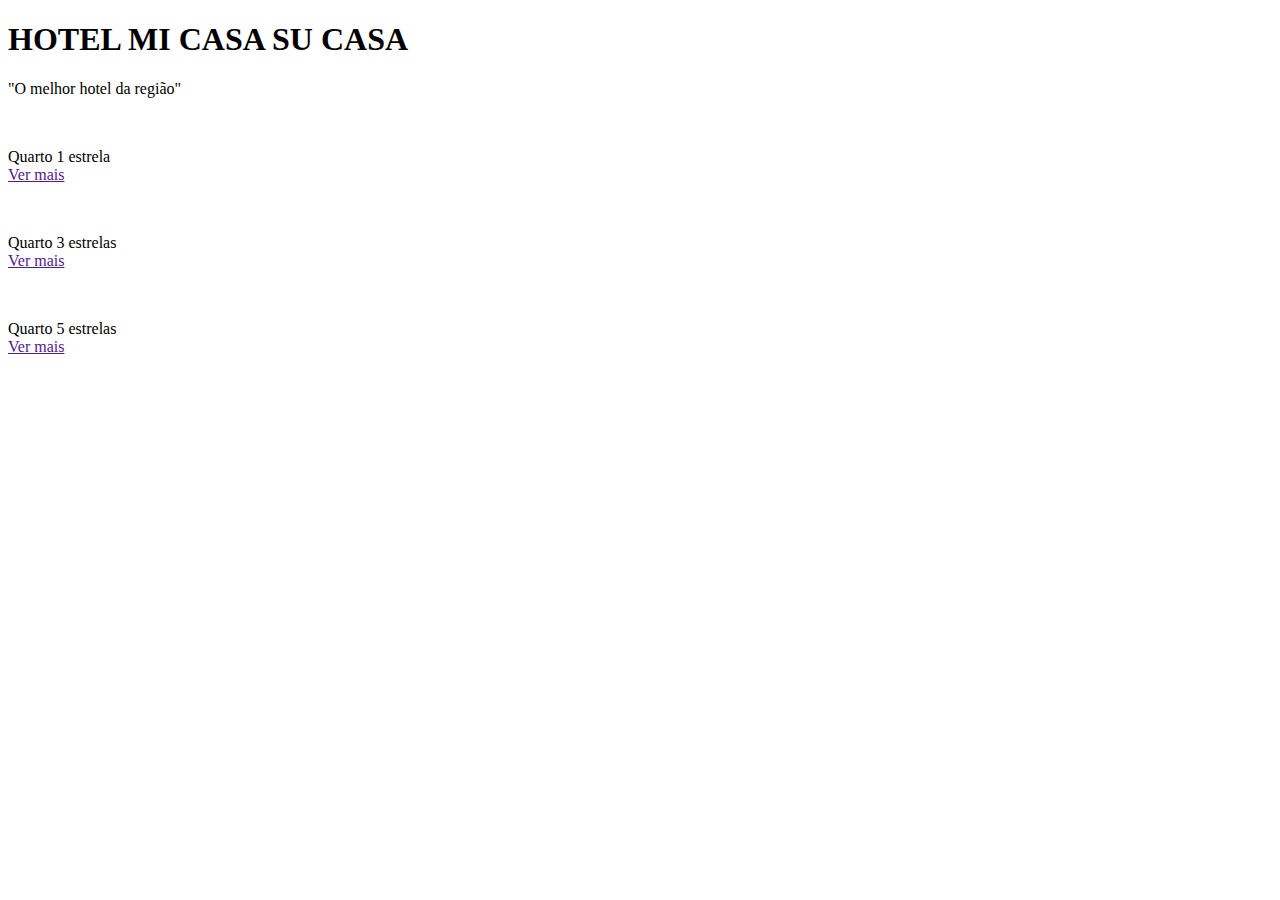
==== index.html @ a01655ca "Create index.html" ====
<!DOCTYPE html>
<html lang="PT - BR">
<head>
    <meta charset="UTF-8">
    <meta name="viewport" content="width=device-width, initial-scale=1.0">
    <title>MI CASA SU CASA</title>
    <link rel="stylesheet" href="style.css">
</head>
<body>
   <H1>HOTEL MI CASA SU CASA</H1>
<P class="P1">  "O melhor hotel da região" </P>


<div class="div1"><img class="img1" src="https://www.momondo.com.br/discover/wp-content/uploads/sites/282/2015/11/1334530b-0f9c-343d-be10-7a6676f4631f.jpg" alt=""> <p>Quarto 1 estrela <br> 
    <a href="">Ver mais</a>
</p>
</div>

<div class="div2"><img class="img2" src="https://www.gardenhotelrp.com.br/imagem_texto/20180625_142838_suite-garden-948x448-01.jpg" alt="">

<p>Quarto 3 estrelas <br> 
<a href="">Ver mais</a>
</p>
</div>

<div class="div3"><img class="img3" src="https://imagens-revista.vivadecora.com.br/uploads/2019/05/decora%C3%A7%C3%A3o-para-quarto-de-hotel-em-tons-neutros-com-roupa-de-cama-branca-e-m%C3%B3veis-de-madeira.jpg" alt="">
<p>Quarto 5 estrelas <br>
<a href="">Ver mais</a>

</p>
</div>
    

</body>
</html>
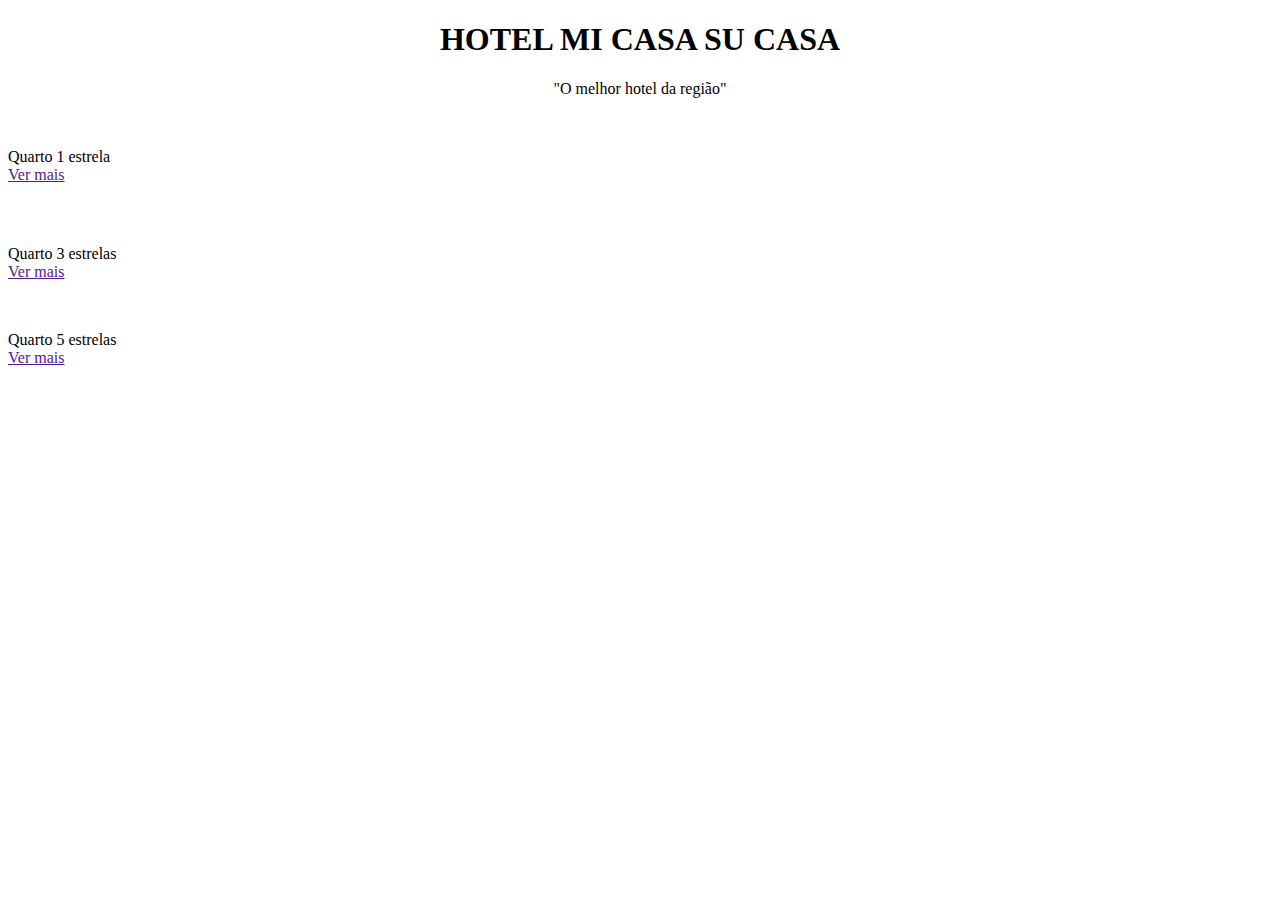
==== commit 83969a63: "Update index.html" ====
--- a/index.html
+++ b/index.html
@@ -11,7 +11,7 @@
 <P class="P1">  "O melhor hotel da região" </P>
 
 
-<div class="div1"><img class="img1" src="https://www.momondo.com.br/discover/wp-content/uploads/sites/282/2015/11/1334530b-0f9c-343d-be10-7a6676f4631f.jpg" alt=""> <p>Quarto 1 estrela <br> 
+<div class="div1"><img class="img1" src="https://f.i.uol.com.br/fotografia/2019/05/08/15573410505cd3237a49e89_1557341050_3x2_lg.jpg" alt=""> <p>Quarto 1 estrela <br> 
     <a href="">Ver mais</a>
 </p>
 </div>
@@ -23,7 +23,7 @@
 </p>
 </div>
 
-<div class="div3"><img class="img3" src="https://imagens-revista.vivadecora.com.br/uploads/2019/05/decora%C3%A7%C3%A3o-para-quarto-de-hotel-em-tons-neutros-com-roupa-de-cama-branca-e-m%C3%B3veis-de-madeira.jpg" alt="">
+<div class="div3"><img class="img3" src=https://imagens-revista.vivadecora.com.br/uploads/2019/05/decora%C3%A7%C3%A3o-para-quarto-de-hotel-em-tons-neutros-com-roupa-de-cama-branca-e-m%C3%B3veis-de-madeira.jpg alt="">
 <p>Quarto 5 estrelas <br>
 <a href="">Ver mais</a>
 
--- a/style.css
+++ b/style.css
@@ -0,0 +1,18 @@
+h1{
+    text-align: center;
+}
+.P1{
+    text-align: center;
+}
+.img1{
+    height: 250px;
+    
+}
+.img2{
+    height: 250px;
+    
+    padding-top: 25px;
+}
+.img3{
+    height: 250px;
+}
